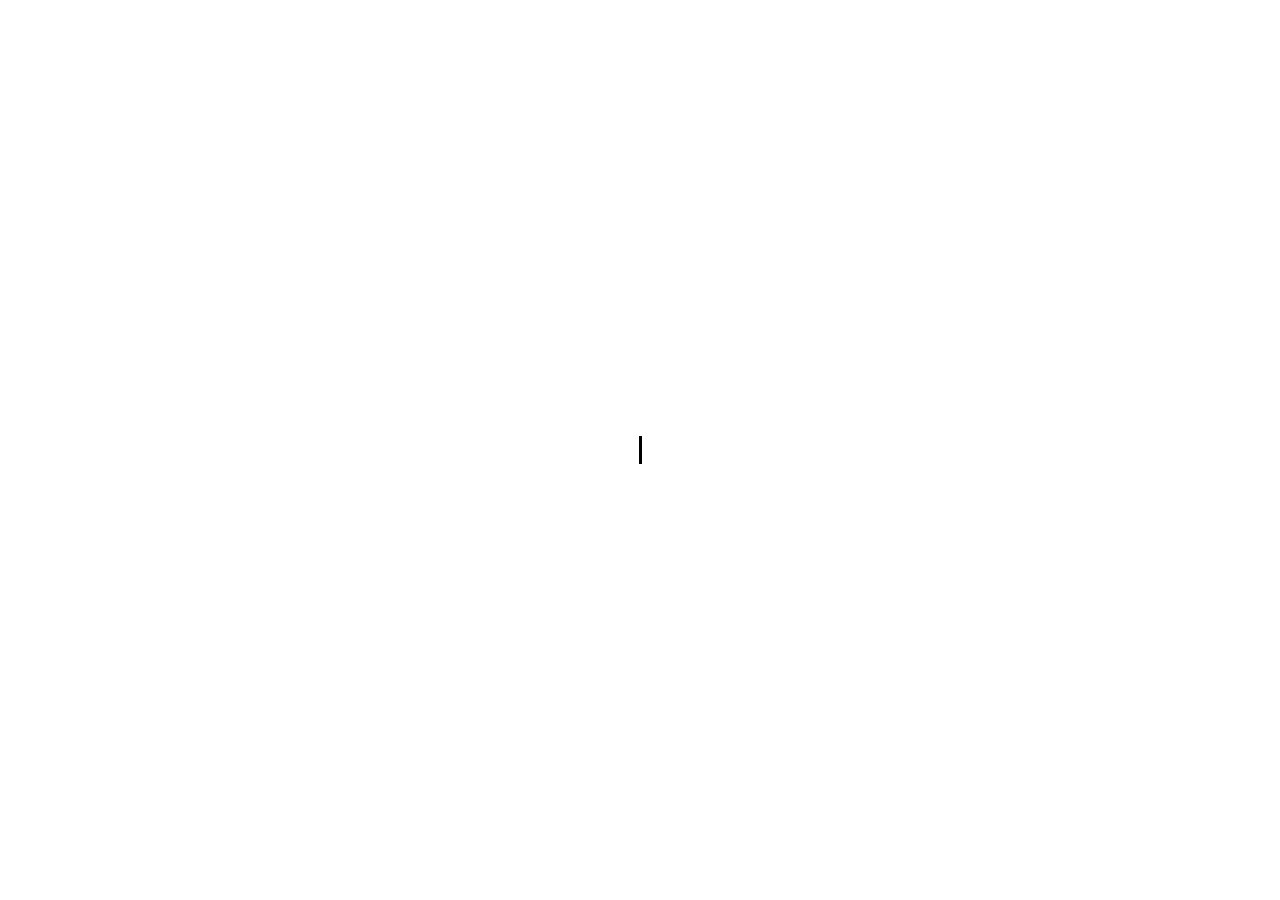
==== ThisIsNothing/Don'tMindME/Hey../Stop/goodbye/index.html @ 38862840 "ahem.." ====
<!DOCTYPE html>
<html lang="en">
<head>
    <meta charset="UTF-8">
    <meta name="viewport" content="width=device-width, initial-scale=1.0">
    <title>UWUfier</title>
    <link rel="stylesheet" href="style.css">
</head>
<body>
    <main id="terminal">
        <div id="cursor"></div>
        <div id="face"></div>
        <div id="message"></div>
    </main>

    <script>
        const cursor = document.getElementById("cursor");
        const face = document.getElementById("face");
        const message = document.getElementById("message");

        const sleep = ms =>
            new Promise(resolve => setTimeout(resolve, ms));

        async function typeText(element, text, speed = 110) {
            for (const char of text) {
                element.textContent += char;
                await sleep(speed);
            }
        }

        async function start() {
            await sleep(1200);

            await typeText(face, ":3", 400);
            await sleep(600);

            cursor.style.opacity = "0";
            face.textContent = ">:3";

            await sleep(700);

            face.classList.add("rotate");

            await sleep(900);

            await typeText(
                message,
                "A tiny UWU goodbye. Thanks for the visit!",
                75
            );

            await sleep(1800);

            face.classList.add("fly");
            message.style.opacity = "0";
        }

        start();
    </script>
</body>
</html>
---- ThisIsNothing/Don'tMindME/Hey../Stop/goodbye/style.css ----
* {
    box-sizing: border-box;
}

body {
    margin: 0;
    height: 100vh;
    overflow: hidden;
    background: white;
    color: black;
    font-family: monospace;
}

#terminal {
    width: 100%;
    height: 100%;
    display: flex;
    justify-content: center;
    align-items: center;
}

#cursor {
    width: 3px;
    height: 28px;
    background: black;
    position: absolute;
    animation: blink 0.8s infinite;
    transition: opacity 0.2s;
}

#face {
    position: absolute;
    font-size: 32px;
    opacity: 0;
    transition:
        transform 1s ease,
        font-size 1s ease,
        opacity 0.4s ease;
}

#face:not(:empty) {
    opacity: 1;
}

#face.rotate {
    transform: rotate(90deg);
    font-size: 100px;
}

#message {
    position: absolute;
    top: calc(50% + 100px);
    width: 90%;
    text-align: center;
    font-size: 18px;
    transition: opacity 0.5s;
}

#face.fly {
    animation: flyAround 4s ease-in-out infinite alternate;
}

@keyframes blink {
    50% {
        opacity: 0;
    }
}

@keyframes flyAround {
    0% {
        transform: translate(0, 0) rotate(90deg);
    }

    25% {
        transform: translate(30vw, -20vh) rotate(180deg);
    }

    50% {
        transform: translate(-25vw, 25vh) rotate(270deg);
    }

    75% {
        transform: translate(15vw, 35vh) rotate(360deg);
    }

    100% {
        transform: translate(-35vw, -25vh) rotate(450deg);
    }
}
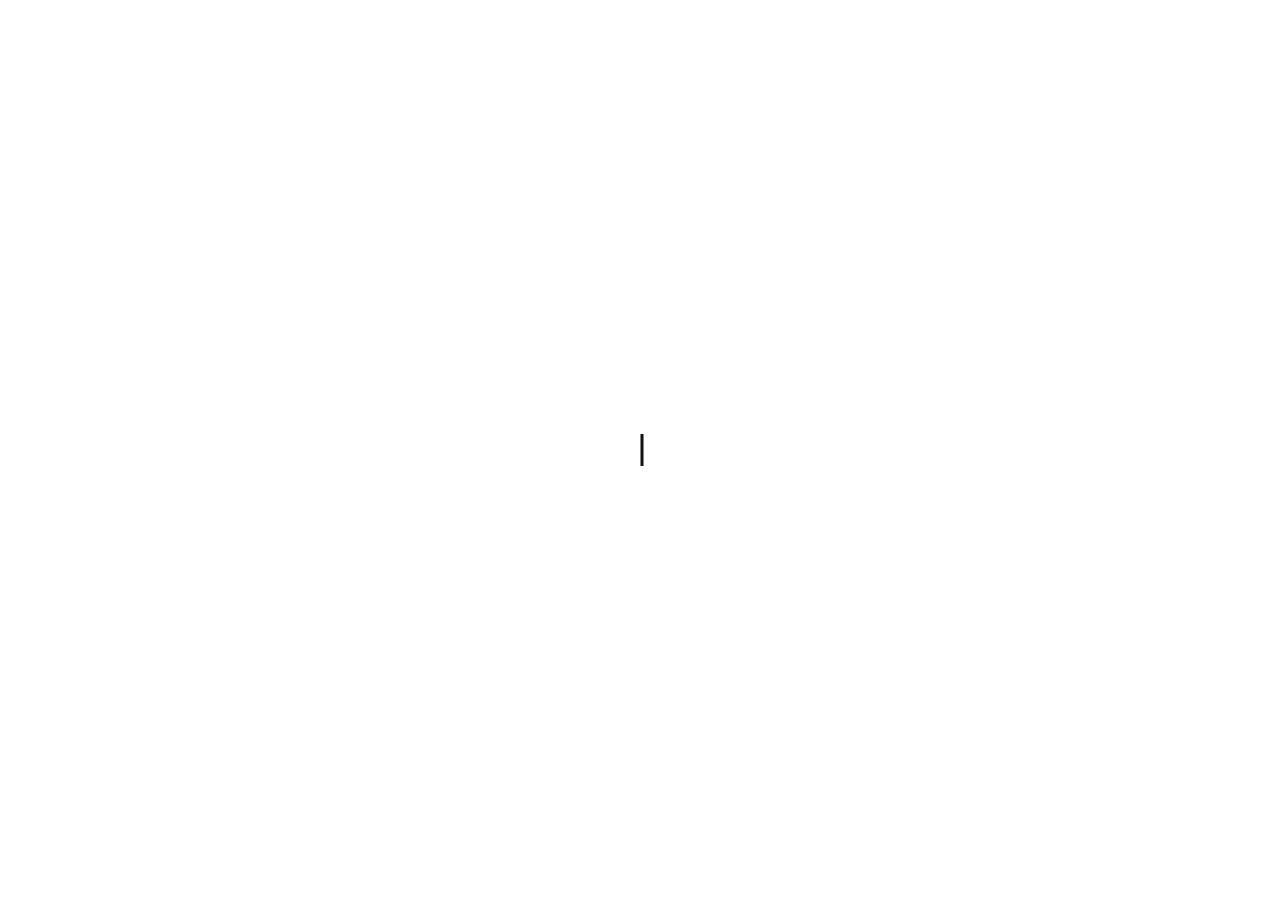
==== commit e4e5492f: "Updates to um..  nothing. totally not a secret uninstall page." ====
--- a/ThisIsNothing/Don'tMindME/Hey../Stop/goodbye/index.html
+++ b/ThisIsNothing/Don'tMindME/Hey../Stop/goodbye/index.html
@@ -9,20 +9,28 @@
 </head>
 <body>
     <main id="terminal">
-        <div id="cursor"></div>
-        <div id="face"></div>
+        <div id="typing-area">
+            <span id="face"></span><span id="cursor"></span>
+        </div>
+
+        <div id="floating-face">
+            <span id="float-character">>:3</span>
+        </div>
+
         <div id="message"></div>
     </main>
 
     <script>
+        const typingArea = document.getElementById("typing-area");
+        const face = document.getElementById("face");
         const cursor = document.getElementById("cursor");
-        const face = document.getElementById("face");
+        const floatingFace = document.getElementById("floating-face");
         const message = document.getElementById("message");
 
         const sleep = ms =>
             new Promise(resolve => setTimeout(resolve, ms));
 
-        async function typeText(element, text, speed = 110) {
+        async function typeText(element, text, speed = 250) {
             for (const char of text) {
                 element.textContent += char;
                 await sleep(speed);
@@ -30,30 +38,34 @@
         }
 
         async function start() {
-            await sleep(1200);
+            await sleep(2500);
 
-            await typeText(face, ":3", 400);
-            await sleep(600);
+            await typeText(face, ":3", 650);
+            await sleep(1800);
 
-            cursor.style.opacity = "0";
+typingArea.classList.add("cursor-back");
+            await sleep(450);
+
             face.textContent = ">:3";
+            await sleep(350);
+
+            cursor.style.display = "none";
+
+            typingArea.classList.add("vanish");
 
             await sleep(700);
 
-            face.classList.add("rotate");
-
-            await sleep(900);
-
-            await typeText(
-                message,
-                "A tiny UWU goodbye. Thanks for the visit!",
-                75
-            );
+            floatingFace.classList.add("appear");
 
             await sleep(1800);
 
-            face.classList.add("fly");
-            message.style.opacity = "0";
+            message.classList.add("visible");
+            await typeText(message, "Why awe you twying to uninstaww me?", 120);
+
+            await sleep(2500);
+
+            message.classList.remove("visible");
+            floatingFace.classList.add("fly");
         }
 
         start();
--- a/ThisIsNothing/Don'tMindME/Hey../Stop/goodbye/style.css
+++ b/ThisIsNothing/Don'tMindME/Hey../Stop/goodbye/style.css
@@ -1,65 +1,145 @@
 
-* {
-    box-sizing: border-box;
+* {box-sizing: border-box;
 }
 
+html,
 body {
     margin: 0;
-    height: 100vh;
+    width: 100%;
+    height: 100%;
     overflow: hidden;
-    background: white;
-    color: black;
+    background: #ffffff;
+    color: #111111;
     font-family: monospace;
 }
 
 #terminal {
-    width: 100%;
-    height: 100%;
+    position: relative;
+    width: 100vw;
+    height: 100vh;
+    background: #ffffff;
+}
+#typing-area {
+    position: absolute;
+    top: 50%;
+    left: 50%;
     display: flex;
-    justify-content: center;
     align-items: center;
+    transform: translate(-50%, -50%);
+    font-size: 32px;
+    white-space: pre;
+    transition: opacity 0.5s ease;
+}
+
+#face {
+    line-height: 1.2;
+    display: inline-block;
 }
 
 #cursor {
+    display: inline-block;
     width: 3px;
-    height: 28px;
-    background: black;
-    position: absolute;
-    animation: blink 0.8s infinite;
-    transition: opacity 0.2s;
+    height: 32px;
+    background: #111111;
+    margin-left: 4px;
+    animation: blink 0.8s step-end infinite;
 }
 
-#face {
-    position: absolute;
-    font-size: 32px;
-    opacity: 0;
-    transition:
-        transform 1s ease,
-        font-size 1s ease,
-        opacity 0.4s ease;
+
+#typing-area.cursor-back {
+    padding-left: 16px;
 }
 
-#face:not(:empty) {
+.cursor-back #cursor {
+    position: absolute;
+    left: 0;
+    margin-left: 0;
+}
+
+
+#typing-area.vanish {
+    opacity: 0;
+}
+
+
+#floating-face {
+    position: absolute;
+    left: 50%;
+    top: 50%;
+    opacity: 0;
+    font-size: clamp(90px, 15vw, 180px);
+    line-height: 1;
+    white-space: nowrap;
+    transform: translate(-50%, -50%);
+    transition: opacity 1s ease;
+    pointer-events: none;
+}
+
+#floating-face.appear {
     opacity: 1;
 }
 
-#face.rotate {
+
+#float-character {
+    display: inline-block;
     transform: rotate(90deg);
-    font-size: 100px;
 }
+
+
+#floating-face.fly {
+    animation: flyAround 9s ease-in-out infinite alternate;
+}
+
+@keyframes flyAround {
+    0% {
+        left: 50%;
+        top: 50%;
+    }
+
+    20% {
+        left: 78%;
+        top: 30%;
+    }
+
+    40% {
+        left: 25%;
+        top: 70%;
+    }
+
+    60% {
+        left: 72%;
+        top: 78%;
+    }
+
+    80% {
+        left: 20%;
+        top: 25%;
+    }
+
+    100% {
+        left: 50%;
+        top: 15%;
+    }
+}
+
 
 #message {
     position: absolute;
-    top: calc(50% + 100px);
-    width: 90%;
+    left: 50%;
+    top: calc(50% + 150px);
+    transform: translateX(-50%);
+    width: min(90%, 700px);
     text-align: center;
-    font-size: 18px;
-    transition: opacity 0.5s;
+    font-size: clamp(16px, 2vw, 22px);
+    line-height: 1.6;
+    opacity: 0;
+    transition: opacity 0.5s ease;
 }
 
-#face.fly {
-    animation: flyAround 4s ease-in-out infinite alternate;
+#message.visible {
+    opacity: 1;
 }
+
 
 @keyframes blink {
     50% {
@@ -67,24 +147,3 @@
     }
 }
 
-@keyframes flyAround {
-    0% {
-        transform: translate(0, 0) rotate(90deg);
-    }
-
-    25% {
-        transform: translate(30vw, -20vh) rotate(180deg);
-    }
-
-    50% {
-        transform: translate(-25vw, 25vh) rotate(270deg);
-    }
-
-    75% {
-        transform: translate(15vw, 35vh) rotate(360deg);
-    }
-
-    100% {
-        transform: translate(-35vw, -25vh) rotate(450deg);
-    }
-}
